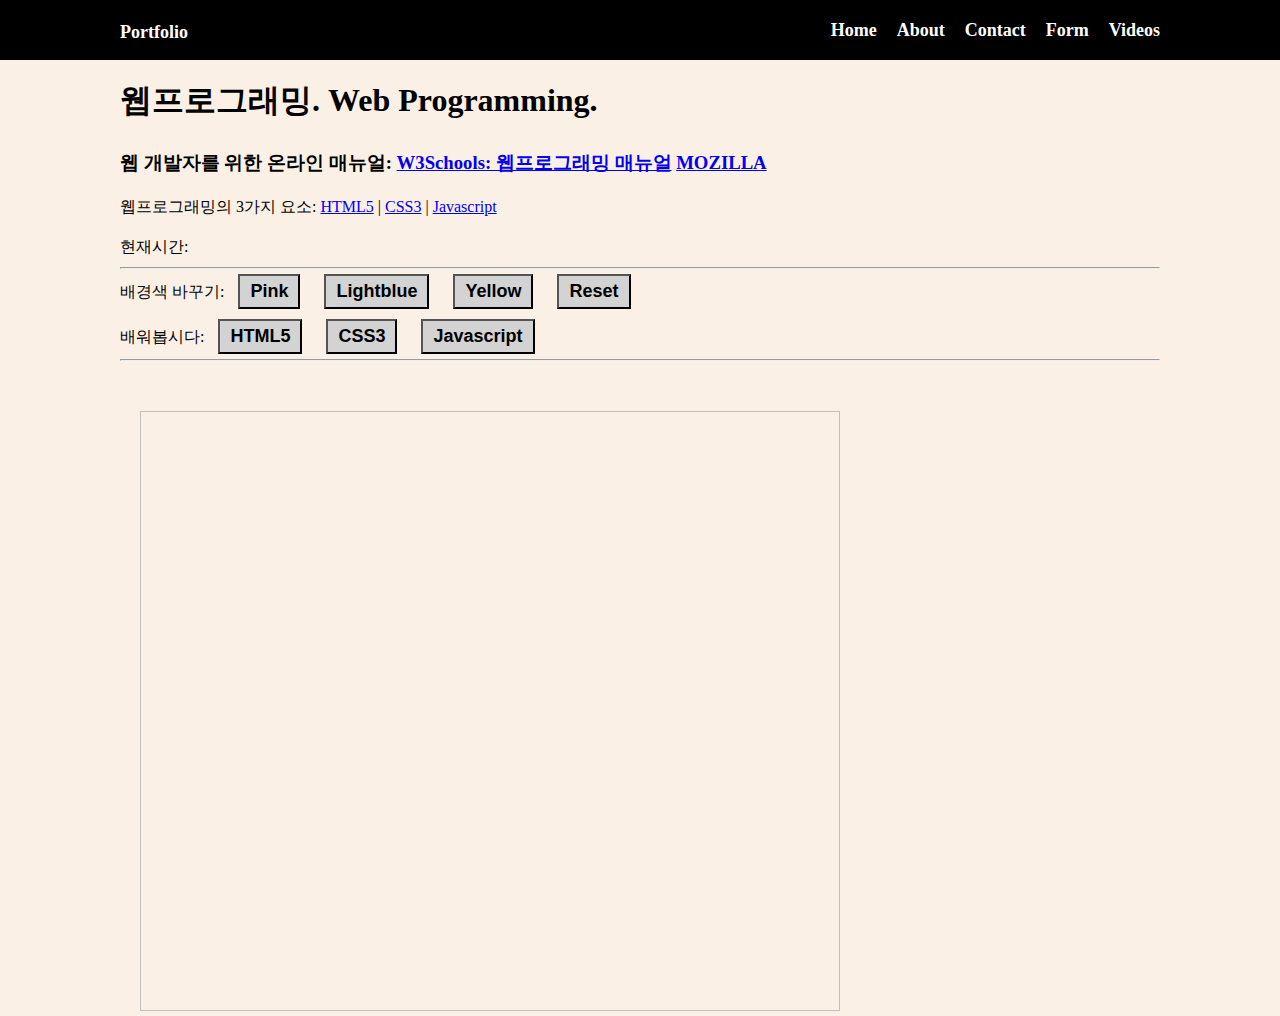
==== index.html @ 12a8d645 "포트폴리오 형식" ====
<!--표만들기 contact.html에 추가
#이미지도 추가할거 추가하기, pdf 파일 및 오디오와 비디오 파일도 삽입 가능 왠만하면 메인페이지 말고 컨택트나 서브페이지에https://www.w3schools.com/ 여기에 소스코드 많음 유튜브링크를 통해 비디오 삽입하는 법 참고:https://www.w3schools.com/html/html_youtube.asp ,하이퍼링크, target-->
<!--폼태그 https://www.w3schools.com/html/html_forms.asp 또는 ppt 35p 참고-->
<!DOCTYPE html>
<html lang="en">
  <head>
    <meta charset="UTF-8" />
    <meta http-equiv="X-UA-Compatible" content="IE=edge" />
    <meta name="viewport" content="width=device-width, initial-scale=1.0" />
    <title>포트폴리오</title>
    <link rel="stylesheet" href="style.css" />
  </head>
  <body>
   <!-- 메뉴 -->
   <nav class="navbar">
    <div class="container">
      <div class="logo"><a href='/'>Portfolio</a></div>
      <ul class="nav">
        <li>
          <a href='/'>Home</a>
        </li>
        <li>
          <a href='/about.html'>About</a>
        </li>
        <li>
          <a href='/contact.html'>Contact</a>
        </li>
        <li>
          <a href='/format.html'>Form</a>
        </li>
        <li>
            <a href='/videos.html'>Videos</a>
          </li>
      </ul>
    </div>
  </nav>
    <!--메인 섹션-->
    <section class="main">
      <div class="container">
        <h1>웹프로그래밍. Web Programming.</h1>

        <h3>
          웹 개발자를 위한 온라인 매뉴얼:
          <a href="https://www.w3schools.com/"
            >W3Schools: 웹프로그래밍 매뉴얼</a>
            <a href="https://developer.mozilla.org/ko/docs/Web">MOZILLA</a> </a>
        </h3>

        <p>
          웹프로그래밍의 3가지 요소:
          <a href="https://www.w3schools.com/html/default.asp">HTML5</a> |
          <a href="https://www.w3schools.com/css/default.asp">CSS3</a> |
          <a href="https://www.w3schools.com/js/default.asp">Javascript</a>
        </p>

        <p>현재시간: <span id="time"></span></p>
        <hr />  
        <p>
          배경색 바꾸기:
          <button onclick="pink()">Pink</button>
          <button onclick="lightblue()">Lightblue</button>
          <button onclick="yellow()">Yellow</button>
          <button onclick="reset()">Reset</button>
        </p>
        <p>
          배워봅시다:
          <button onmouseover="showhtml()" onmouseout="hide()">HTML5</button>
          <button onmouseover="showcss()" onmouseout="hide()">CSS3</button>
          <button onmouseover="showjs()" onmouseout="hide()">Javascript</button>
        </p>
        <hr />
        <br />
        <div>
          <img id="fig" height="200px" />
          <p id="desc"></p>
        </div>
      </div>
    </section>

    <script src="main.js"></script>
  </body>
</html>
---- style.css ----
* {
    box-sizing: border-box;
    padding: 0;
    margin: 0;
  }
  
  body {
    font-size: 16px;
    line-height: 1.5;
    color: #333;
    background: linen;
  }
  
  ul {
    list-style-type: none;
  }
  
  .container {
    max-width: 1100px;
    margin: 0 auto;
    padding: 0 30px;
  }
  
  .main {
    color: black;
    line-height: 2.5;
  }
  
  .navbar {
    background-color: black;
    color: #fff;
    height: 60px;
  }
  
  .navbar .container {
    display: flex;
    flex-direction: row;
    justify-content: space-between;
    align-items: center;
    height: 100%;
  }
  
  .navbar ul {
    display: flex;
    flex-direction: row;
  }
  
  .navbar ul li {
    margin-left: 20px;
  }
  
  .navbar .logo {
    font-size: x-large;
    font-weight: bold;
  }
  
  .navbar a {
    color: #fff;
    text-decoration: none;
    font-size: 18px;
    font-weight: bold;
  }
  
  .navbar a:hover {
    border-bottom: 2px #fff solid;
    color: #ddd;
  }
  
  
  button {
    padding: 5px 10px;
    margin: 5px 10px;
    font-size: large;
    font-weight: bold;
    background-color: lightgrey;
    /* border-radius: 10px;
    border-width: 0px; */
  }
  
  button:hover {
    color: red;
    background-color: yellow;
  }

.photo{
    height: 60px;
    margin-left: auto;
}
.table{             #테이블 추가해서
  
}

video {
  width: 500px;
  height: 400px;
  position: relative;
  top: 10px;
  left: 30px;
  
}

img {
  width: 700px;
  height: 600px;
  position: relative;
  top: 10px;
  left: 20px;
}
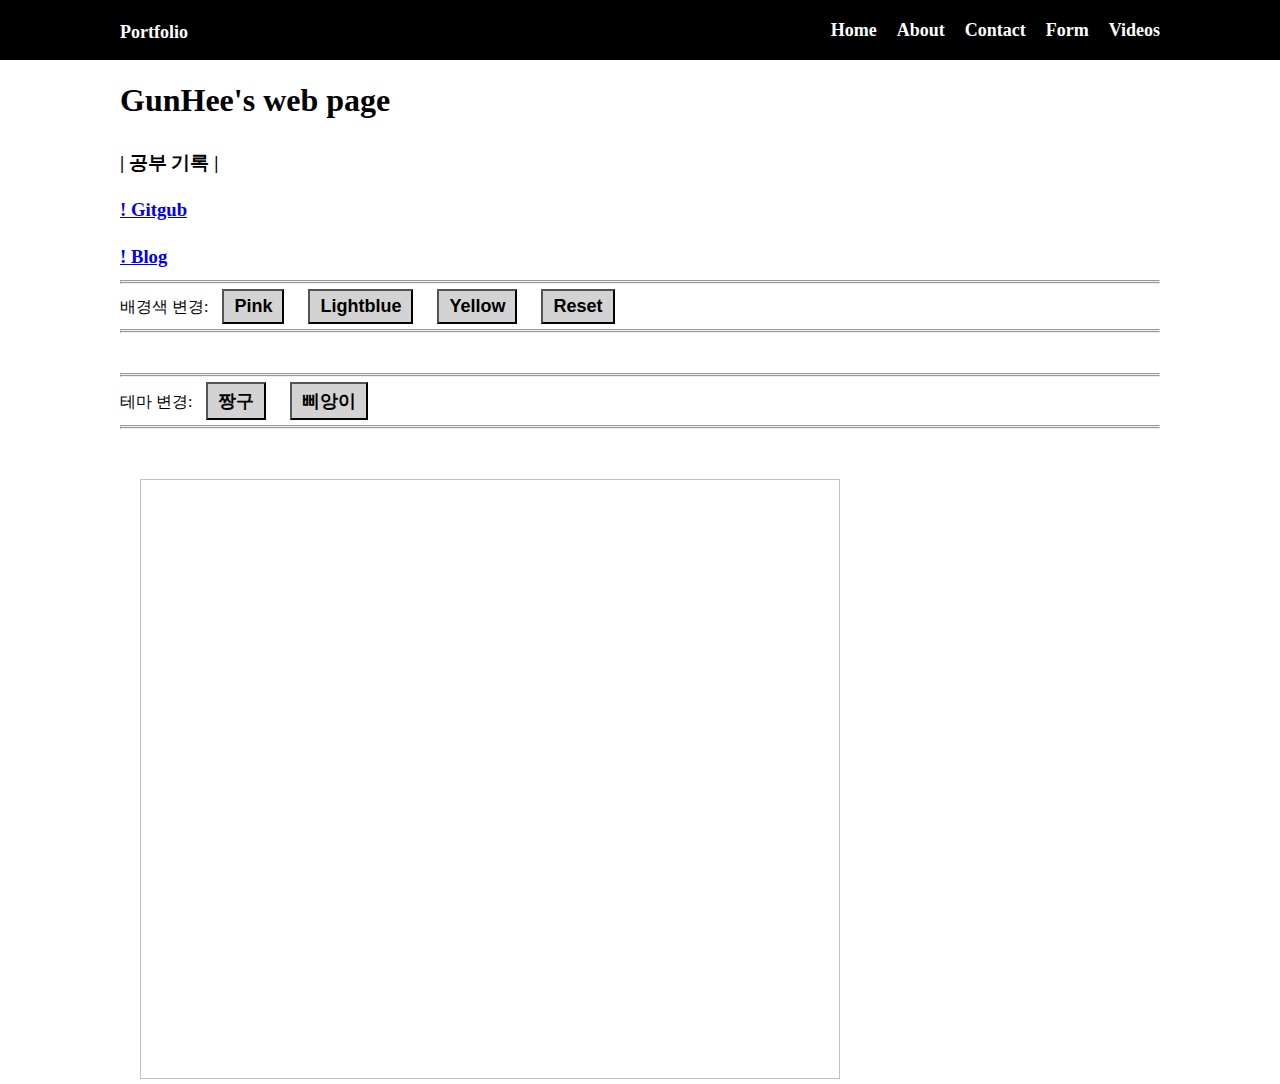
==== commit af29ee69: "제출" ====
--- a/index.html
+++ b/index.html
@@ -14,6 +14,7 @@
    <!-- 메뉴 -->
    <nav class="navbar">
     <div class="container">
+      
       <div class="logo"><a href='/'>Portfolio</a></div>
       <ul class="nav">
         <li>
@@ -37,39 +38,37 @@
     <!--메인 섹션-->
     <section class="main">
       <div class="container">
-        <h1>웹프로그래밍. Web Programming.</h1>
+       
+        <h1>GunHee's web page</h1>
 
         <h3>
-          웹 개발자를 위한 온라인 매뉴얼:
-          <a href="https://www.w3schools.com/"
-            >W3Schools: 웹프로그래밍 매뉴얼</a>
-            <a href="https://developer.mozilla.org/ko/docs/Web">MOZILLA</a> </a>
+         | 공부 기록 |
+          <p><a href="https://github.com/limgunny/lgh-1"
+            >! Gitgub</a></p>
+            <a href="https://blog.naver.com/bbakgongbu">! Blog</a> </a>
         </h3>
 
+        
+
+        
+        <hr><hr>  
         <p>
-          웹프로그래밍의 3가지 요소:
-          <a href="https://www.w3schools.com/html/default.asp">HTML5</a> |
-          <a href="https://www.w3schools.com/css/default.asp">CSS3</a> |
-          <a href="https://www.w3schools.com/js/default.asp">Javascript</a>
-        </p>
-
-        <p>현재시간: <span id="time"></span></p>
-        <hr />  
-        <p>
-          배경색 바꾸기:
+          배경색 변경:
           <button onclick="pink()">Pink</button>
           <button onclick="lightblue()">Lightblue</button>
           <button onclick="yellow()">Yellow</button>
           <button onclick="reset()">Reset</button>
+        </p><hr><hr><br>
+       
+        <hr><hr> <p>
+          테마 변경:
+          <button onmouseover="showhtml()" onmouseout="hide()">짱구</button>
+          <button onmouseover="showcss()" onmouseout="hide()">삐앙이</button>
+          
         </p>
-        <p>
-          배워봅시다:
-          <button onmouseover="showhtml()" onmouseout="hide()">HTML5</button>
-          <button onmouseover="showcss()" onmouseout="hide()">CSS3</button>
-          <button onmouseover="showjs()" onmouseout="hide()">Javascript</button>
-        </p>
-        <hr />
+        <hr><hr>
         <br />
+       
         <div>
           <img id="fig" height="200px" />
           <p id="desc"></p>
--- a/style.css
+++ b/style.css
@@ -8,7 +8,7 @@
     font-size: 16px;
     line-height: 1.5;
     color: #333;
-    background: linen;
+    background: white;
   }
   
   ul {
@@ -91,10 +91,10 @@
 }
 
 video {
-  width: 500px;
-  height: 400px;
+  width: 600px;
+  height:500px;
   position: relative;
-  top: 10px;
+  top: -100px;
   left: 30px;
   
 }
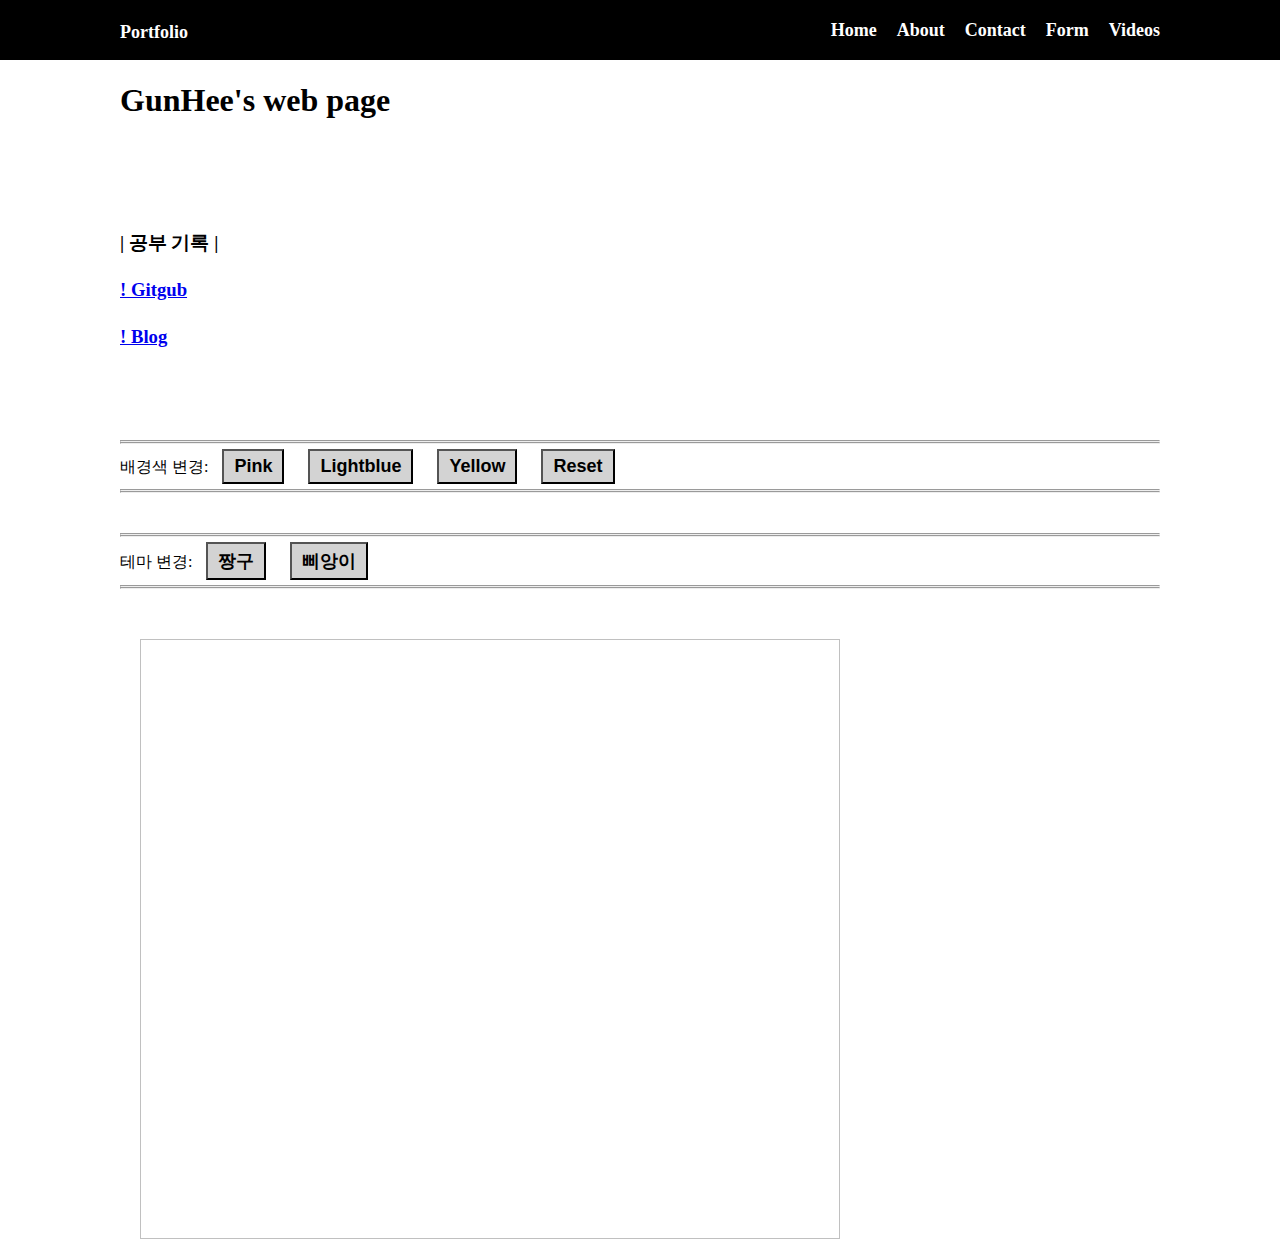
==== commit 72dc4f9f: "제출" ====
--- a/index.html
+++ b/index.html
@@ -41,7 +41,7 @@
        
         <h1>GunHee's web page</h1>
 
-        <h3>
+        <br><br><h3>
          | 공부 기록 |
           <p><a href="https://github.com/limgunny/lgh-1"
             >! Gitgub</a></p>
@@ -50,8 +50,7 @@
 
         
 
-        
-        <hr><hr>  
+        <br><br><hr><hr>  
         <p>
           배경색 변경:
           <button onclick="pink()">Pink</button>
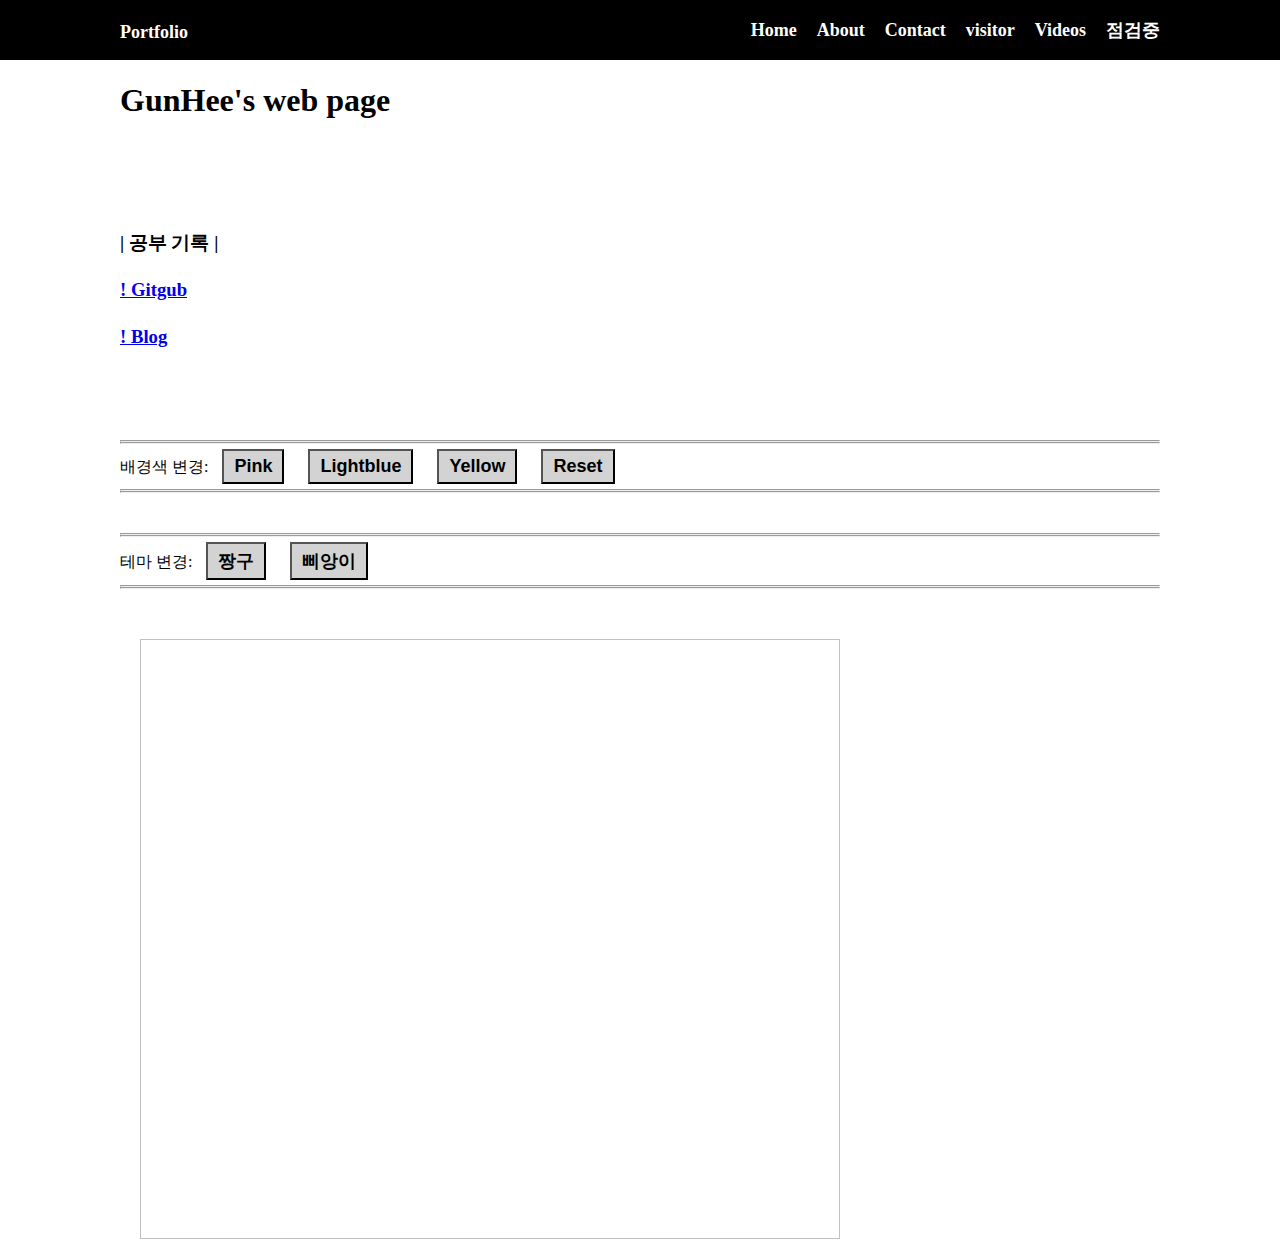
==== commit f683e633: "제출" ====
--- a/index.html
+++ b/index.html
@@ -27,10 +27,13 @@
           <a href='/contact.html'>Contact</a>
         </li>
         <li>
-          <a href='/format.html'>Form</a>
+          <a href='/format.html'>visitor</a>
         </li>
         <li>
             <a href='/videos.html'>Videos</a>
+          </li>
+          <li>
+            <a href='/loading.html'>점검중</a>
           </li>
       </ul>
     </div>
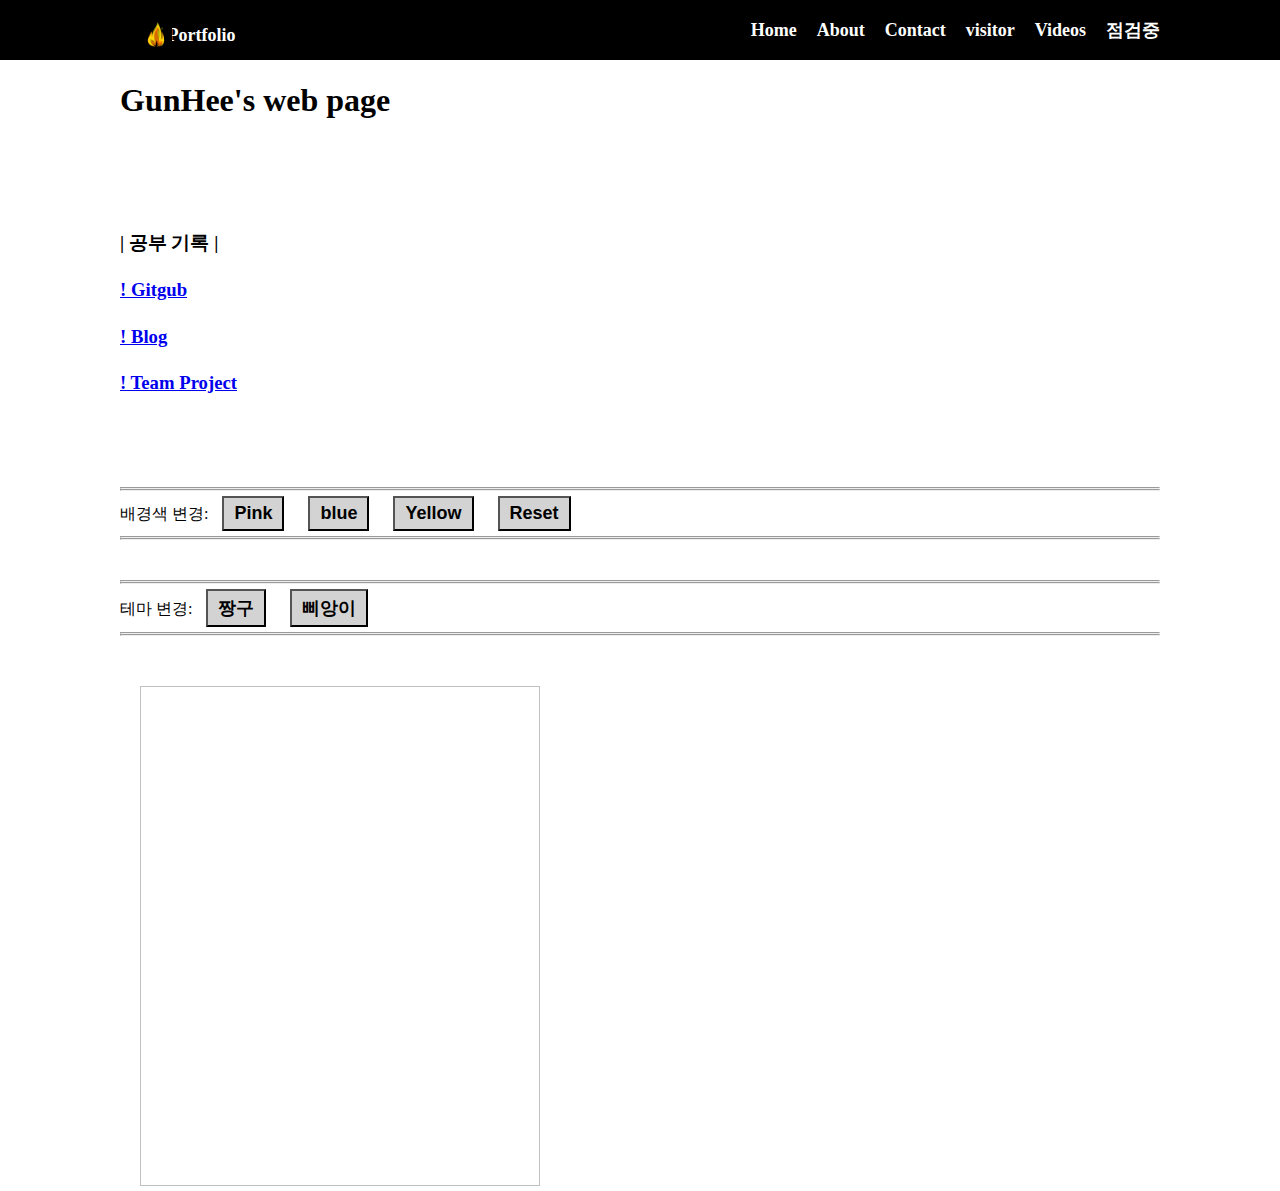
==== commit c185c28d: "midterm" ====
--- a/index.html
+++ b/index.html
@@ -15,7 +15,7 @@
    <nav class="navbar">
     <div class="container">
       
-      <div class="logo"><a href='/'>Portfolio</a></div>
+      <div class="logo"><img class="fire" src="img/fire.gif"><a href='/'>\t Portfolio</a></div>
       <ul class="nav">
         <li>
           <a href='/'>Home</a>
@@ -48,7 +48,8 @@
          | 공부 기록 |
           <p><a href="https://github.com/limgunny/lgh-1"
             >! Gitgub</a></p>
-            <a href="https://blog.naver.com/bbakgongbu">! Blog</a> </a>
+            <a href="https://blog.naver.com/bbakgongbu">! Blog</a> <br>
+            <a href="<!--링크 넣는곳-->">! Team Project</a>
         </h3>
 
         
@@ -57,7 +58,7 @@
         <p>
           배경색 변경:
           <button onclick="pink()">Pink</button>
-          <button onclick="lightblue()">Lightblue</button>
+          <button onclick="lightblue()">blue</button>
           <button onclick="yellow()">Yellow</button>
           <button onclick="reset()">Reset</button>
         </p><hr><hr><br>
--- a/style.css
+++ b/style.css
@@ -4,6 +4,13 @@
     margin: 0;
   }
   
+  .fire{
+width: 2rem;
+height: 2rem;
+margin-left: auto;
+margin-top: auto;
+  }
+
   body {
     font-size: 16px;
     line-height: 1.5;
@@ -83,12 +90,13 @@
   }
 
 .photo{
-    height: 60px;
-    margin-left: auto;
+  width: 600;  
+  height: 500px;
+  position: relative;
+  top: 10px;
+  left: 20px;
 }
-.table{             #테이블 추가해서
-  
-}
+
 
 video {
   width: 600px;
@@ -100,8 +108,8 @@
 }
 
 img {
-  width: 700px;
-  height: 600px;
+  width: 400px;
+  height: 500px;
   position: relative;
   top: 10px;
   left: 20px;
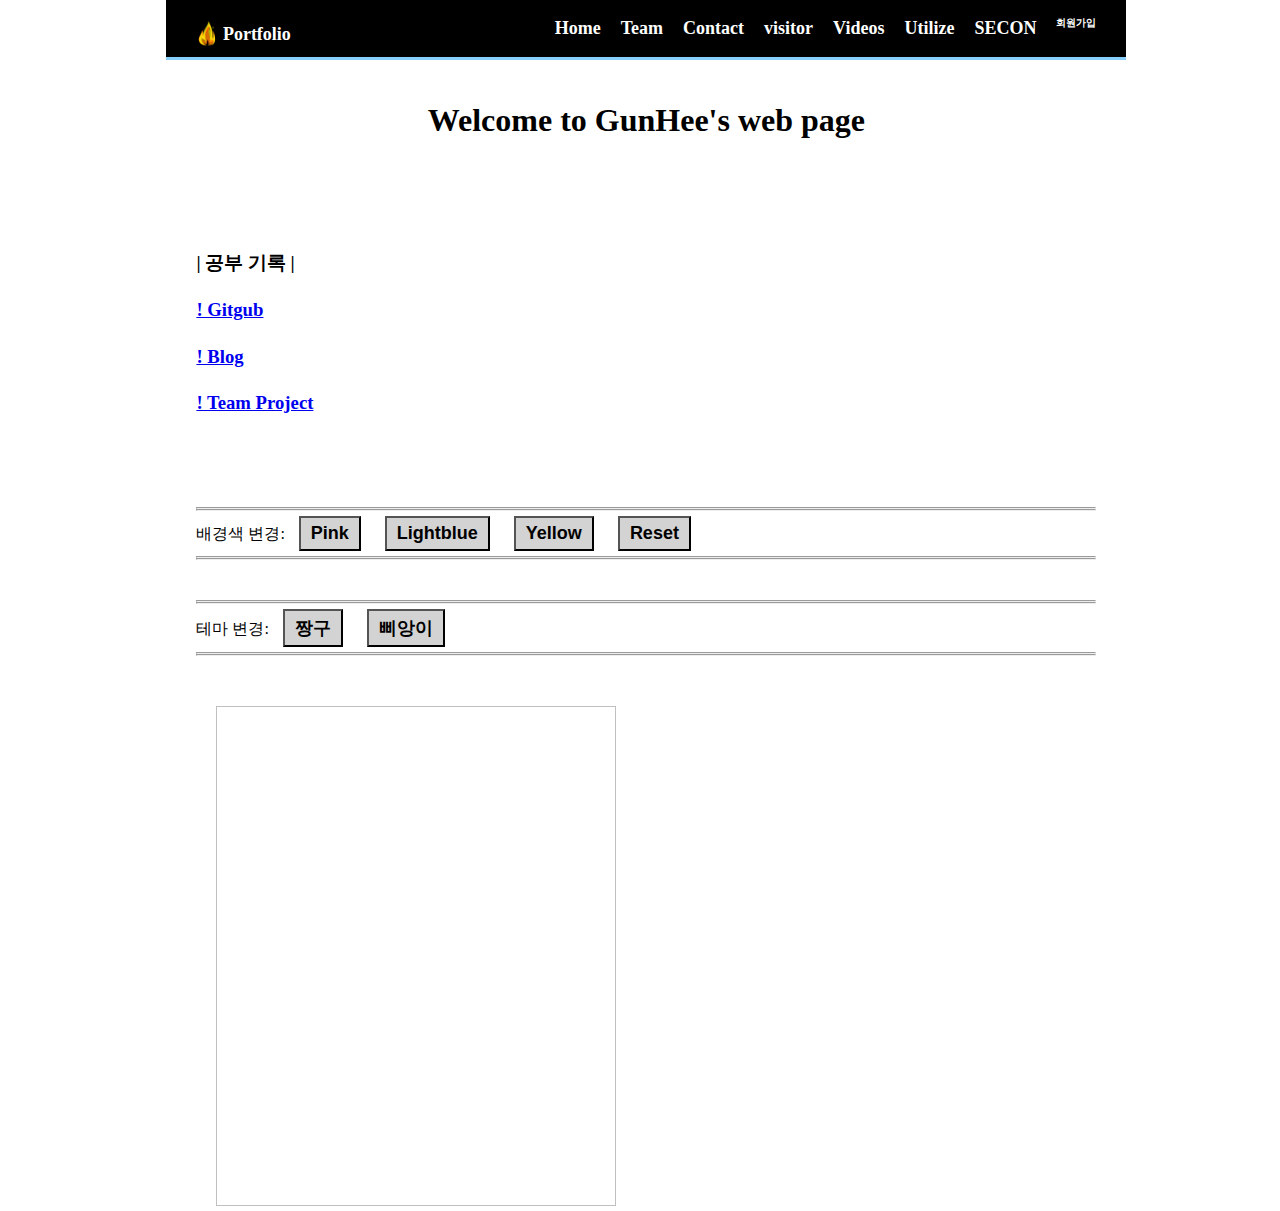
==== commit eadc052d: "reactable" ====
--- a/index.html
+++ b/index.html
@@ -9,19 +9,42 @@
     <meta name="viewport" content="width=device-width, initial-scale=1.0" />
     <title>포트폴리오</title>
     <link rel="stylesheet" href="style.css" />
+    <style>
+       /* For mobile phones: */
+        [class*="col-"] {
+          width: 100%;
+        }
+        
+        @media only screen and (min-width: 768px) {
+          /* For desktop: */
+          .col-1 {width: 8.33%;}
+          .col-2 {width: 16.66%;}
+          .col-3 {width: 25%;}
+          .col-4 {width: 33.33%;}
+          .col-5 {width: 41.66%;}
+          .col-6 {width: 50%;}
+          .col-7 {width: 58.33%;}
+          .col-8 {width: 66.66%;}
+          .col-9 {width: 75%;}
+          .col-10 {width: 83.33%;}
+          .col-11 {width: 91.66%;}
+          .col-12 {width: 100%;}
+        }
+    </style>
   </head>
-  <body>
+  <body style="width: 75%;margin-left: 13%;border: radius 50px;">
    <!-- 메뉴 -->
+   <div class="background-image">
    <nav class="navbar">
     <div class="container">
       
-      <div class="logo"><img class="fire" src="img/fire.gif"><a href='/'>\t Portfolio</a></div>
+      <div style="margin-left:-25px;" class="logo"><img class="fire" src="img/fire.gif"><a style="margin-left: 15px;" href='/'> Portfolio</a></div>
       <ul class="nav">
         <li>
           <a href='/'>Home</a>
         </li>
         <li>
-          <a href='/about.html'>About</a>
+          <a href='/about.html'>Team</a>
         </li>
         <li>
           <a href='/contact.html'>Contact</a>
@@ -32,24 +55,33 @@
         <li>
             <a href='/videos.html'>Videos</a>
           </li>
+          
+            <li>
+              <a href='/utilize.html'>Utilize</a>
+           </li>
+           <li>
+            <a href='/secon.html'>SECON</a>
+          </li>
           <li>
-            <a href='/loading.html'>점검중</a>
+           
+            <a style="font-size: x-small;" href='/signup.html'>회원가입</a>
           </li>
       </ul>
     </div>
   </nav>
+  
     <!--메인 섹션-->
     <section class="main">
       <div class="container">
        
-        <h1>GunHee's web page</h1>
+        <h1 style="text-align: center; font-size: xx-large; margin-top: 20px;">Welcome to GunHee's web page</h1>
 
         <br><br><h3>
          | 공부 기록 |
           <p><a href="https://github.com/limgunny/lgh-1"
             >! Gitgub</a></p>
             <a href="https://blog.naver.com/bbakgongbu">! Blog</a> <br>
-            <a href="<!--링크 넣는곳-->">! Team Project</a>
+            <a href="https://github.com/limgunny/team">! Team Project</a>
         </h3>
 
         
@@ -58,7 +90,7 @@
         <p>
           배경색 변경:
           <button onclick="pink()">Pink</button>
-          <button onclick="lightblue()">blue</button>
+          <button onclick="lightblue()">Lightblue</button>
           <button onclick="yellow()">Yellow</button>
           <button onclick="reset()">Reset</button>
         </p><hr><hr><br>
@@ -76,9 +108,12 @@
           <img id="fig" height="200px" />
           <p id="desc"></p>
         </div>
+        
       </div>
     </section>
-
+    
+  </div>
     <script src="main.js"></script>
+    
   </body>
 </html>
--- a/style.css
+++ b/style.css
@@ -4,6 +4,13 @@
     margin: 0;
   }
   
+
+  @media screen and (min-width: 600px) {
+    .container {
+        margin: 1em 2em;
+    }
+}
+
   .fire{
 width: 2rem;
 height: 2rem;
@@ -16,8 +23,32 @@
     line-height: 1.5;
     color: #333;
     background: white;
+    /* background-image : url('/img/kitty4.png'); */
+    
+   
+     }
+
+#showcase{
+  
+    min-height: 300px;
+    background: url('../img/showcase.jpg') no-repeat 0 -400px;
+    text-align: center;
+    color: white;
+  
+}
+
+  body .background-image{
+    position: absolute;
+    top: 0;
+    left: 13%;
+    right:12%;
+    bottom:100;
+    background-image: url('img/kitty4.png');
+    background-size : 200px 200px;
+   background-repeat:repeat; 
+   background-attachment: fixed;
   }
-  
+
   ul {
     list-style-type: none;
   }
@@ -37,6 +68,7 @@
     background-color: black;
     color: #fff;
     height: 60px;
+    border-bottom: lightskyblue 3px solid;
   }
   
   .navbar .container {
@@ -53,6 +85,8 @@
   }
   
   .navbar ul li {
+    display: flex;
+    flex-direction: row;
     margin-left: 20px;
   }
   
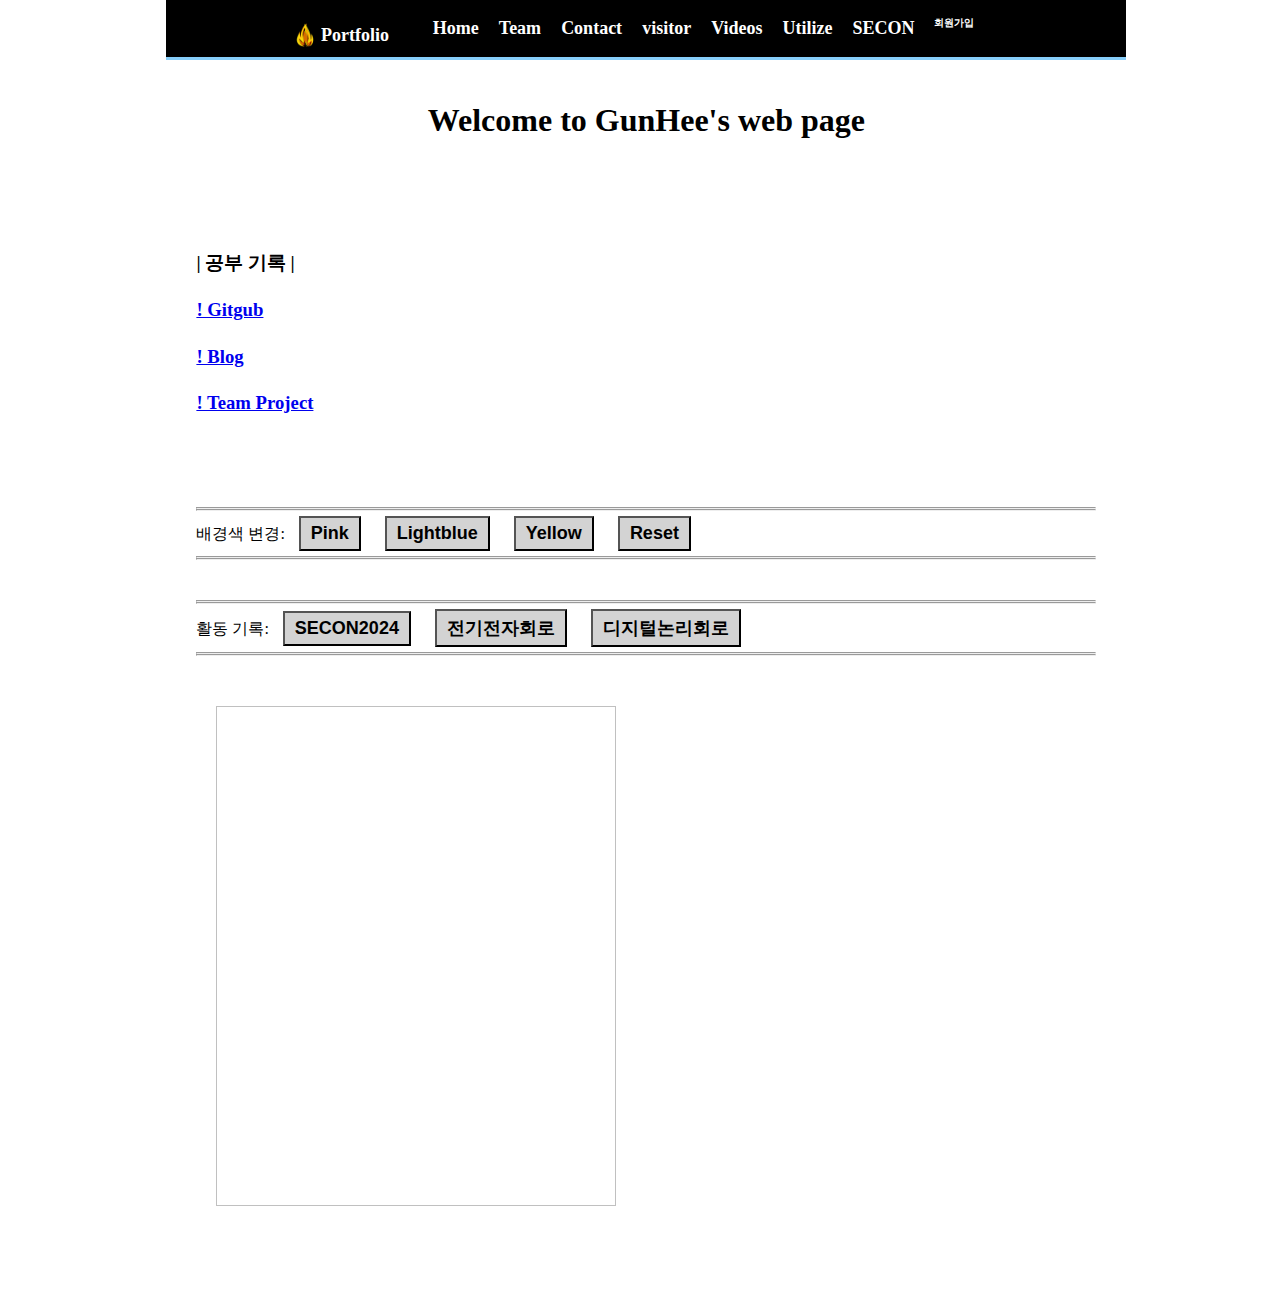
==== commit 84928507: "asd" ====
--- a/index.html
+++ b/index.html
@@ -67,9 +67,11 @@
             <a style="font-size: x-small;" href='/signup.html'>회원가입</a>
           </li>
       </ul>
+      <a href="#" class="navbar-toggleBtn">
+        <i class="fa-solid fa-bars"></i>
+    </a>
     </div>
   </nav>
-  
     <!--메인 섹션-->
     <section class="main">
       <div class="container">
@@ -96,22 +98,22 @@
         </p><hr><hr><br>
        
         <hr><hr> <p>
-          테마 변경:
-          <button onmouseover="showhtml()" onmouseout="hide()">짱구</button>
-          <button onmouseover="showcss()" onmouseout="hide()">삐앙이</button>
-          
+          활동 기록:
+          <button onmouseover="showsecon()" onmouseout="hide()">SECON2024</button>
+          <button onmouseover="showcircuit()" onmouseout="hide()">전기전자회로</button>
+          <button onmouseover="showdigital()" onmouseout="hide()">디지털논리회로</button>
         </p>
         <hr><hr>
         <br />
        
         <div>
-          <img id="fig" height="200px" />
+          <img id="fig" height="200px" width="400px" />
           <p id="desc"></p>
         </div>
         
       </div>
     </section>
-    
+    <br><br><br><br>
   </div>
     <script src="main.js"></script>
     
--- a/style.css
+++ b/style.css
@@ -5,16 +5,11 @@
   }
   
 
-  @media screen and (min-width: 600px) {
-    .container {
-        margin: 1em 2em;
-    }
-}
 
   .fire{
 width: 2rem;
 height: 2rem;
-margin-left: auto;
+margin-left: -20%;
 margin-top: auto;
   }
 
@@ -28,14 +23,8 @@
    
      }
 
-#showcase{
-  
-    min-height: 300px;
-    background: url('../img/showcase.jpg') no-repeat 0 -400px;
-    text-align: center;
-    color: white;
-  
-}
+
+
 
   body .background-image{
     position: absolute;
@@ -65,12 +54,63 @@
   }
   
   .navbar {
+    display: flex;
+    justify-content: space-between;
+    align-items: center;
+    padding: 8px 12px;
+
     background-color: black;
     color: #fff;
     height: 60px;
     border-bottom: lightskyblue 3px solid;
   }
   
+  
+  .nav-logo {
+    font-size: 24px;
+    color: white;
+}
+
+.nav-menu {
+    list-style: none;
+    display: flex;
+    margin: 0;
+    padding: 0;
+}
+
+.nav-menu li {
+    padding: 8px 12px;
+}
+
+.nav-menu li:hover {
+    background-color: #555;
+    border-radius: 4px;
+}
+
+.nav-menu li a {
+    text-decoration: none;
+    color: white;
+}
+
+/* 모바일 화면에서 네비게이션 바 토글 버튼 스타일 */
+.navbar-toggleBtn {
+    display: none;
+    color: white;
+    position: absolute;
+    right: 32px;
+    font-size: 24px;
+}
+
+@media only screen and (max-width: 768px) {
+    /* 모바일 화면에서 스타일 변경 */
+    .container {
+        width: 110%;
+    }
+
+    .navbar-toggleBtn {
+        display: block;
+    }
+}
   .navbar .container {
     display: flex;
     flex-direction: row;
@@ -90,7 +130,7 @@
     margin-left: 20px;
   }
   
-  .navbar .logo {
+  .navbar .nav-logo {
     font-size: x-large;
     font-weight: bold;
   }
